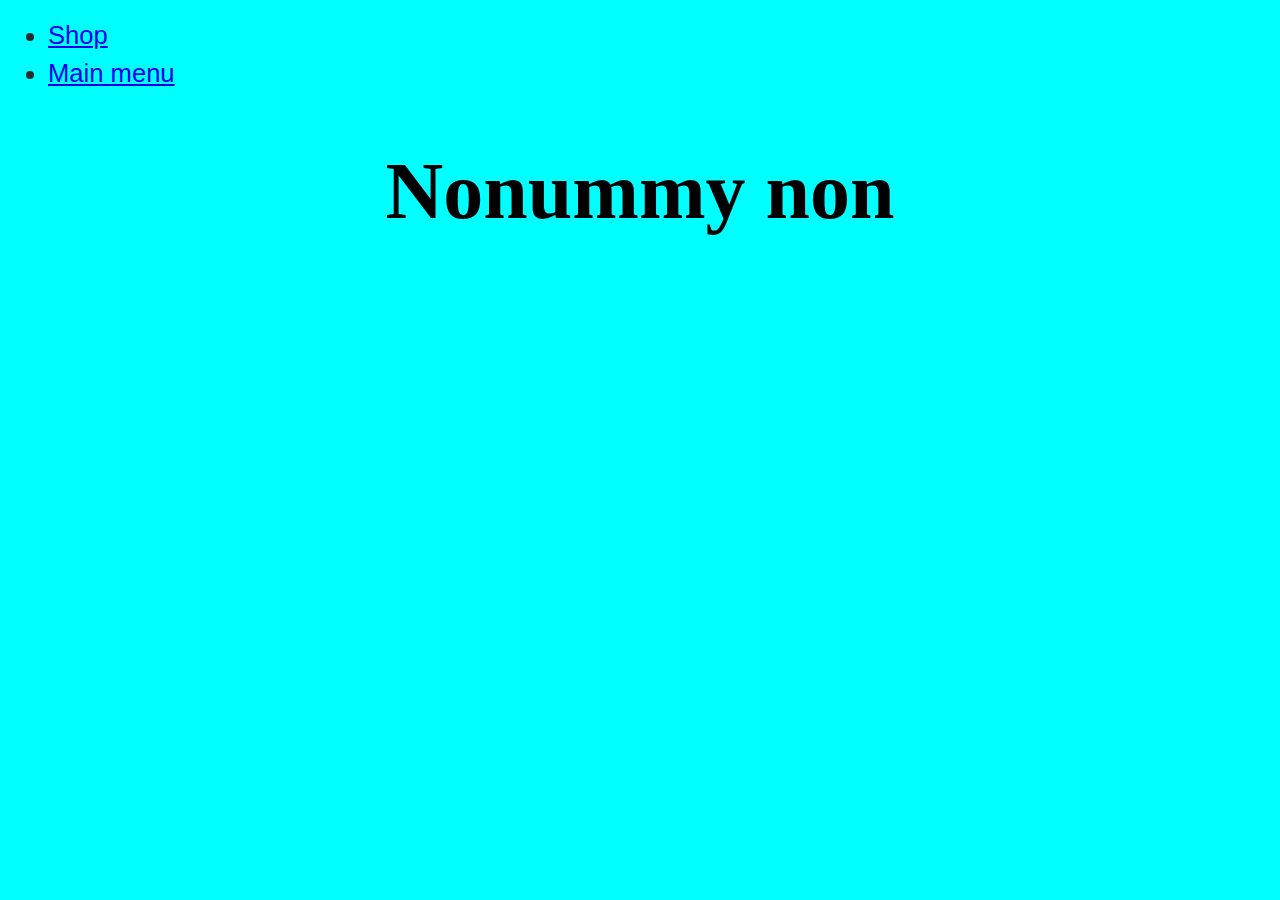
==== contacts.html @ 9c097895 "first commit" ====
<!DOCTYPE html>
<html lang="en">
<head>
    <meta charset="UTF-8">
    <meta name="viewport" content="width=device-width, initial-scale=1.0">
    <title>Contacts</title>
    <link rel="stylesheet" href="style.css">
    <link rel="icon" type="favlcon" href="https://cdn2.iconfinder.com/data/icons/font-awesome/1792/phone-512.png">
</head>
<body>
    <ul>
        <li><a href="shop.html">Shop</a></li>
        <li><a href="index.html">Main menu</a></li>
    </ul>
    <h1>Nonummy non</h1>

</body>
</html>
---- style.css ----
li {
    font-family: 'Roboto Condensed', sans-serif;
    color: #2a2a2a;
  }

  li {
    font-size: 1.6rem;
    line-height: 1.5;
  }
  header {
    margin-bottom: 10px;
    display: flex;
    flex-flow: row wrap;
  }

  h1 {
    font-size: 80px;
    text-align: center;
  }
  p {
    font-size: 20px;
  }
  html{
    background-color: aqua;
  }

  .shopitems {
    max-width: 70%;
  }
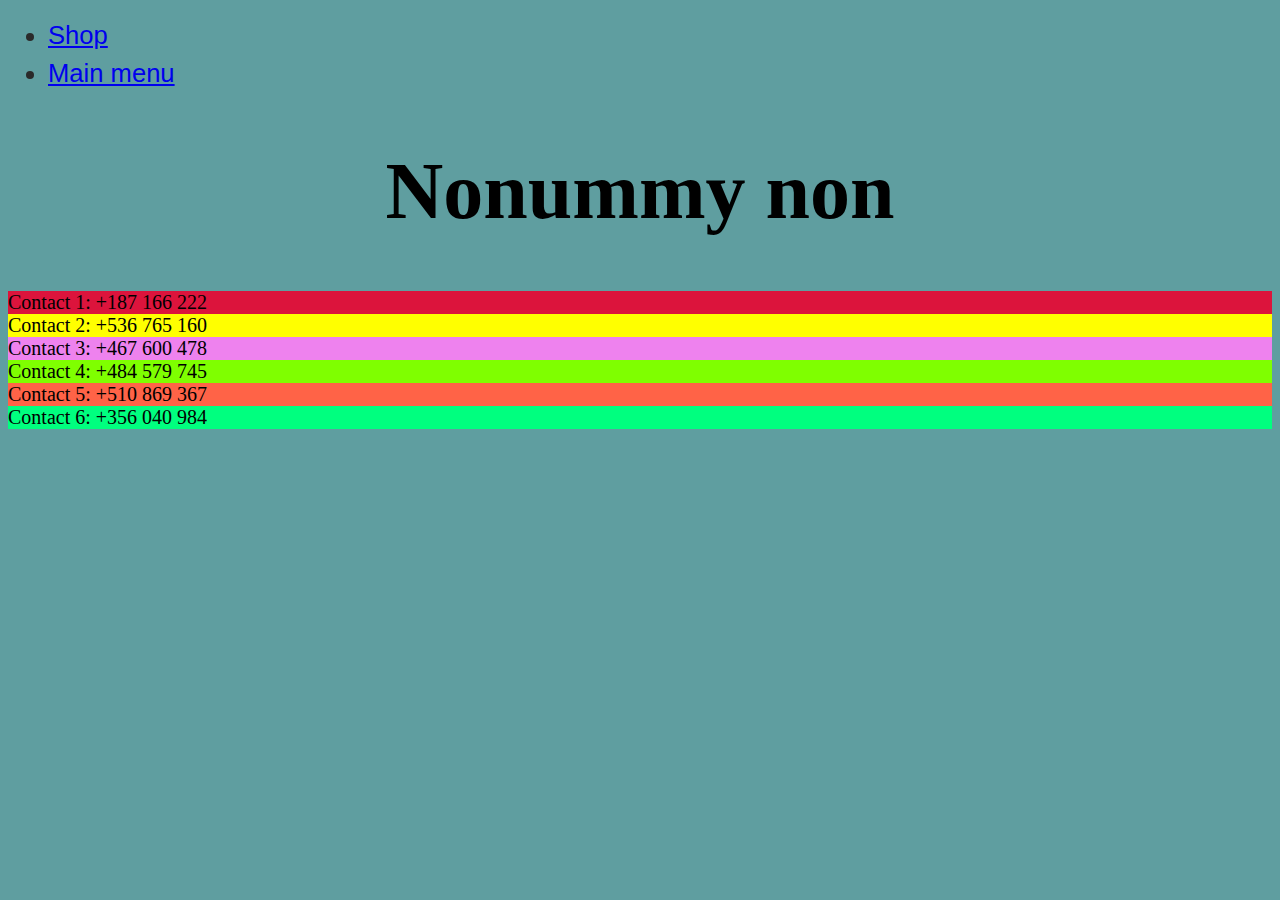
==== commit fecd7e5f: "final" ====
--- a/contacts.html
+++ b/contacts.html
@@ -1,5 +1,5 @@
 <!DOCTYPE html>
-<html lang="en">
+<html lang="en" class="html3">
 <head>
     <meta charset="UTF-8">
     <meta name="viewport" content="width=device-width, initial-scale=1.0">
@@ -13,6 +13,14 @@
         <li><a href="index.html">Main menu</a></li>
     </ul>
     <h1>Nonummy non</h1>
+    <div class="gridc">
+        <div class="gridc1">Contact 1: +187 166 222</div>
+        <div class="gridc2">Contact 2: +536 765 160</div>
+        <div class="gridc3">Contact 3: +467 600 478</div>
+        <div class="gridc4">Contact 4: +484 579 745</div>
+        <div class="gridc5">Contact 5: +510 869 367</div>
+        <div class="gridc6">Contact 6: +356 040 984</div>
+      </div>
 
 </body>
 </html>--- a/style.css
+++ b/style.css
@@ -26,4 +26,36 @@
 
   .shopitems {
     max-width: 70%;
-  }+  }
+  .gridc1{
+    font-size: 20px;
+    background-color: crimson;
+  }
+  .gridc2{
+    font-size: 20px;
+    background-color: yellow;
+  }
+  .gridc3{
+    font-size: 20px;
+    background-color: violet;
+  }
+  .gridc4{
+    font-size: 20px;
+    background-color: chartreuse;
+  }
+  .gridc5{
+    font-size: 20px;
+    background-color: tomato;
+  }
+  .gridc6{
+    font-size: 20px;
+    background-color: springgreen;
+  }
+
+  .html2{
+    background-color: burlywood;
+  }
+
+  .html3{
+    background-color: cadetblue;
+  }
